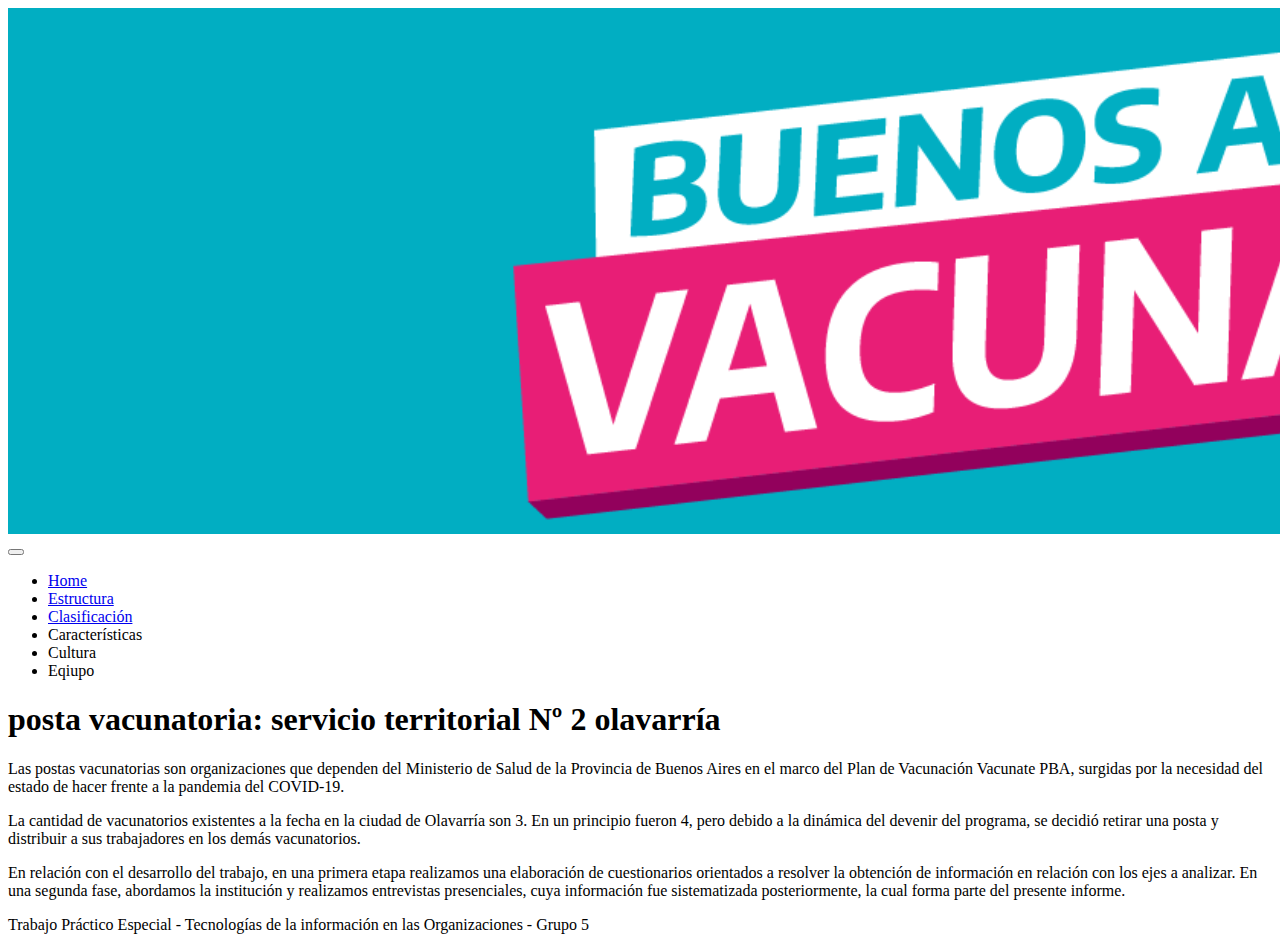
==== index.html @ 3e6278d1 "listo home, nav, header y footer" ====
<!DOCTYPE html>
<html lang="en">

<head>
    <meta charset="UTF-8">
    <meta http-equiv="X-UA-Compatible" content="IE=edge">
    <meta name="viewport" content="width=device-width, initial-scale=1.0">
    <link href="https://fonts.googleapis.com/icon?family=Material+Icons" rel="stylesheet">
    <link href="https://cdn.jsdelivr.net/npm/bootstrap@5.1.1/dist/css/bootstrap.min.css" rel="stylesheet" integrity="sha384-F3w7mX95PdgyTmZZMECAngseQB83DfGTowi0iMjiWaeVhAn4FJkqJByhZMI3AhiU" crossorigin="anonymous">
    <link rel="stylesheet" href="css/style.css">
    <title>TPE-TIO</title>
</head>

<body class="cuerpo">
    <div class="container w-75 mt-3">
        <img class="w-100" src="images/header.png" alt="encabezado">
        <nav class="navbar navbar-expand-lg navbar-light bg-light mt-3" >
            <div class="container-fluid">
                    <button class="navbar-toggler" type="button" data-bs-toggle="collapse" data-bs-target="#navbarNav" aria-controls="navbarNav" aria-expanded="false" aria-label="Toggle navigation">
                    <span class="navbar-toggler-icon"></span>
                </button>
                <div class="collapse navbar-collapse justify-content-around" id="navbarNav">
                    <ul class="navbar-nav">
                        <li class="nav-item">
                            <a class="nav-link active" aria-current="page" href="index.php">Home</a>
                        </li>
                        <li class="nav-item">
                            <a class="nav-link" href="#">Estructura</a>
                        </li>
                        <li class="nav-item">
                            <a class="nav-link" href="#">Clasificación</a>
                        </li>
                        <li class="nav-item">
                            <a class="nav-link">Características</a>
                        </li>
                        <li class="nav-item">
                            <a class="nav-link">Cultura</a>
                        </li>
                        <li class="nav-item">
                            <a class="nav-link">Eqiupo</a>
                        </li>
                    </ul>
                </div>
            </div>
        </nav>
        <article class="mt-3">
            <h1 class="text-secondary text-center text-capitalize fw-bold">posta vacunatoria: servicio territorial Nº 2 olavarría</h1>
            <div class="w-75 container mt-4">
                <p class="ms-autotext-justify text-secondary">Las postas vacunatorias son organizaciones que dependen del Ministerio de Salud de la Provincia de Buenos Aires en el marco del Plan de Vacunación Vacunate PBA, surgidas por la necesidad del estado de hacer frente a la pandemia del COVID-19.</p>
                <p class="text-justify text-secondary">La cantidad de vacunatorios existentes a la fecha en la ciudad de Olavarría son 3. En un principio fueron 4, pero debido a la dinámica del devenir del programa, se decidió retirar una posta y distribuir a sus trabajadores en los demás vacunatorios.</p>
                <p class="text-justify text-secondary">En relación con el desarrollo del trabajo, en una primera etapa realizamos una elaboración de cuestionarios orientados a resolver la obtención de información en relación con los ejes a analizar. En una segunda fase, abordamos la institución y realizamos entrevistas presenciales, cuya información fue sistematizada posteriormente, la cual forma parte del presente informe.</p>
            </div>
        </article>
        <footer class="p-3 mb-2 bg-info text-white mt-5">
            <p class="text-center mb-0">Trabajo Práctico Especial - Tecnologías de la información en las Organizaciones - Grupo 5</p>
        </footer>
    </div>
    <script src="https://cdn.jsdelivr.net/npm/bootstrap@5.1.1/dist/js/bootstrap.bundle.min.js" integrity="sha384-/bQdsTh/da6pkI1MST/rWKFNjaCP5gBSY4sEBT38Q/9RBh9AH40zEOg7Hlq2THRZ" crossorigin="anonymous"></script>

</body>

</html>
---- css/style.css ----
.pie{
    visibility: visible;
    background-color: rgb(20,159,181);
    color: white;
    display: flex;
    justify-content: space-between;
}
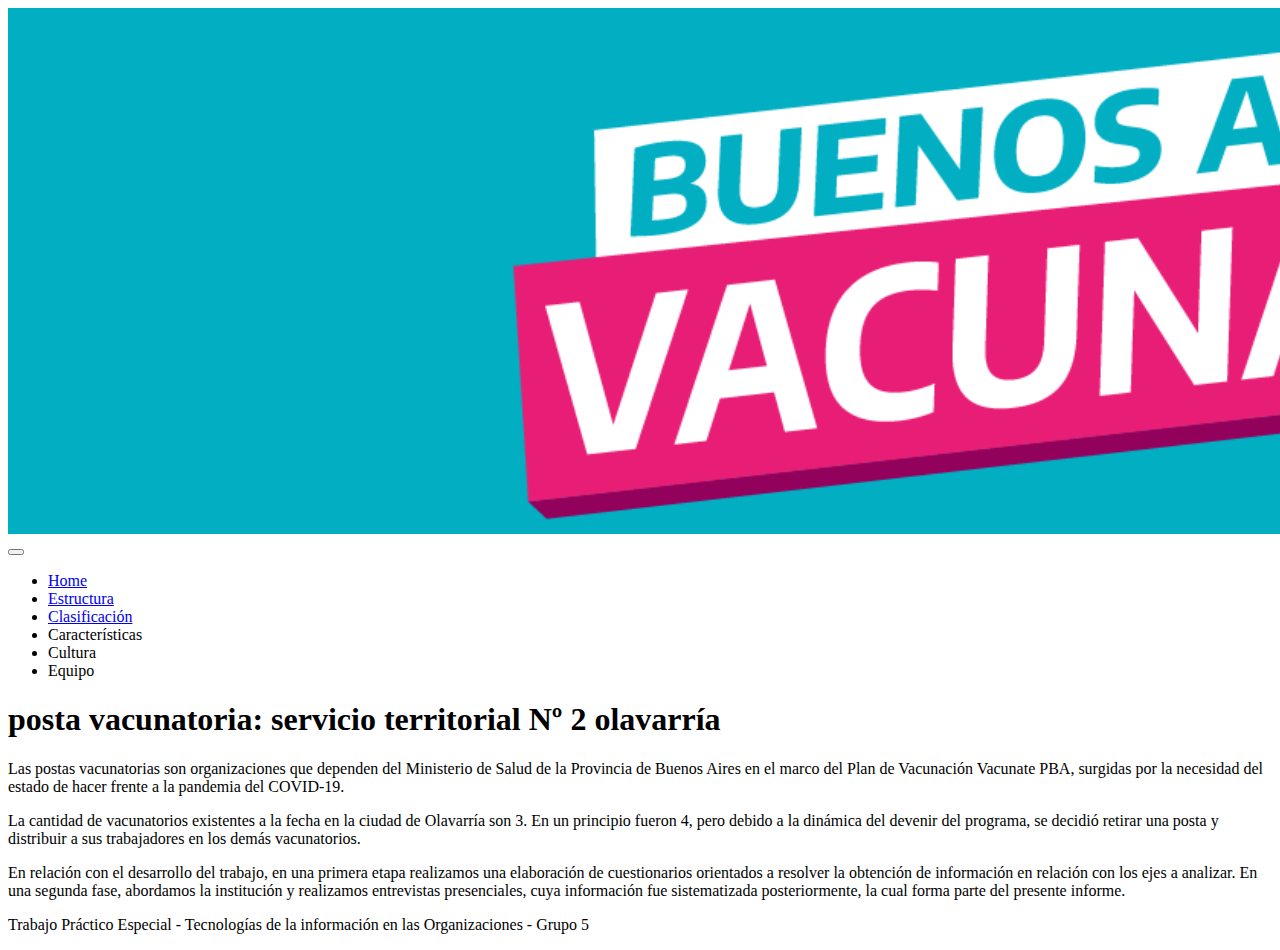
==== commit c78728ae: "arreglo de errores y desarrollo de seccion estructura" ====
--- a/index.html
+++ b/index.html
@@ -22,10 +22,10 @@
                 <div class="collapse navbar-collapse justify-content-around" id="navbarNav">
                     <ul class="navbar-nav">
                         <li class="nav-item">
-                            <a class="nav-link active" aria-current="page" href="index.php">Home</a>
+                            <a class="nav-link active" aria-current="page" href="index.html">Home</a>
                         </li>
                         <li class="nav-item">
-                            <a class="nav-link" href="#">Estructura</a>
+                            <a class="nav-link" href="estructura.html">Estructura</a>
                         </li>
                         <li class="nav-item">
                             <a class="nav-link" href="#">Clasificación</a>
@@ -37,7 +37,7 @@
                             <a class="nav-link">Cultura</a>
                         </li>
                         <li class="nav-item">
-                            <a class="nav-link">Eqiupo</a>
+                            <a class="nav-link">Equipo</a>
                         </li>
                     </ul>
                 </div>
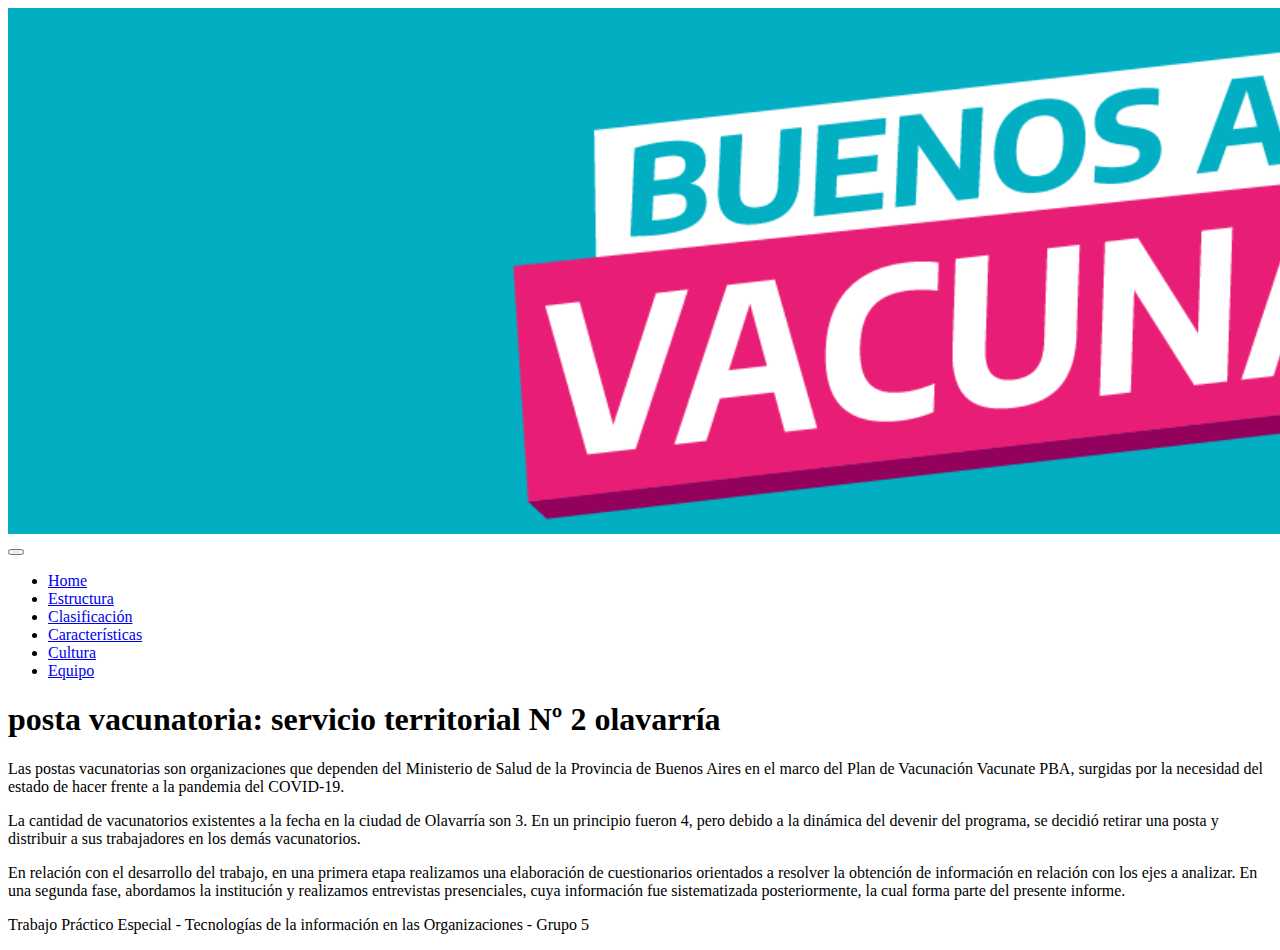
==== commit 72023e68: "links en nav y eliminar archivo" ====
--- a/index.html
+++ b/index.html
@@ -28,16 +28,16 @@
                             <a class="nav-link" href="estructura.html">Estructura</a>
                         </li>
                         <li class="nav-item">
-                            <a class="nav-link" href="#">Clasificación</a>
+                            <a class="nav-link" href="clasific.html">Clasificación</a>
                         </li>
                         <li class="nav-item">
-                            <a class="nav-link">Características</a>
+                            <a class="nav-link" href="caract.html">Características</a>
                         </li>
                         <li class="nav-item">
-                            <a class="nav-link">Cultura</a>
+                            <a class="nav-link" href="cult.html">Cultura</a>
                         </li>
                         <li class="nav-item">
-                            <a class="nav-link">Equipo</a>
+                            <a class="nav-link" href="equip.html">Equipo</a>
                         </li>
                     </ul>
                 </div>
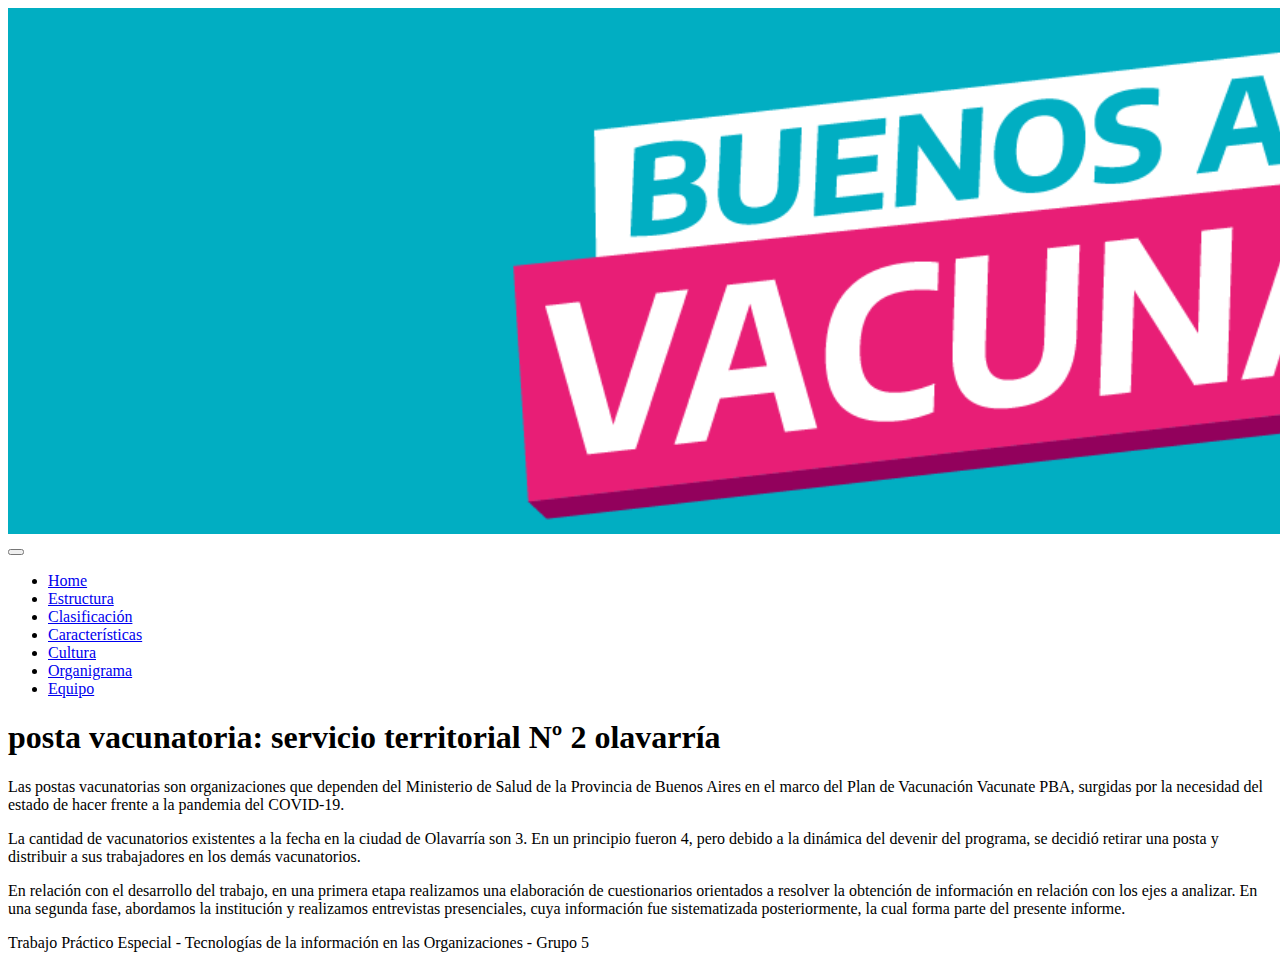
==== commit cbb71015: "Agregadas secciones cultura y organigrama" ====
--- a/index.html
+++ b/index.html
@@ -6,7 +6,8 @@
     <meta http-equiv="X-UA-Compatible" content="IE=edge">
     <meta name="viewport" content="width=device-width, initial-scale=1.0">
     <link href="https://fonts.googleapis.com/icon?family=Material+Icons" rel="stylesheet">
-    <link href="https://cdn.jsdelivr.net/npm/bootstrap@5.1.1/dist/css/bootstrap.min.css" rel="stylesheet" integrity="sha384-F3w7mX95PdgyTmZZMECAngseQB83DfGTowi0iMjiWaeVhAn4FJkqJByhZMI3AhiU" crossorigin="anonymous">
+    <link href="https://cdn.jsdelivr.net/npm/bootstrap@5.1.1/dist/css/bootstrap.min.css" rel="stylesheet"
+        integrity="sha384-F3w7mX95PdgyTmZZMECAngseQB83DfGTowi0iMjiWaeVhAn4FJkqJByhZMI3AhiU" crossorigin="anonymous">
     <link rel="stylesheet" href="css/style.css">
     <title>TPE-TIO</title>
 </head>
@@ -14,9 +15,10 @@
 <body class="cuerpo">
     <div class="container w-75 mt-3">
         <img class="w-100" src="images/header.png" alt="encabezado">
-        <nav class="navbar navbar-expand-lg navbar-light bg-light mt-3" >
+        <nav class="navbar navbar-expand-lg navbar-light bg-light mt-3">
             <div class="container-fluid">
-                    <button class="navbar-toggler" type="button" data-bs-toggle="collapse" data-bs-target="#navbarNav" aria-controls="navbarNav" aria-expanded="false" aria-label="Toggle navigation">
+                <button class="navbar-toggler" type="button" data-bs-toggle="collapse" data-bs-target="#navbarNav"
+                    aria-controls="navbarNav" aria-expanded="false" aria-label="Toggle navigation">
                     <span class="navbar-toggler-icon"></span>
                 </button>
                 <div class="collapse navbar-collapse justify-content-around" id="navbarNav">
@@ -34,28 +36,43 @@
                             <a class="nav-link" href="caract.html">Características</a>
                         </li>
                         <li class="nav-item">
-                            <a class="nav-link" href="cult.html">Cultura</a>
+                            <a class="nav-link" href="cultura.html">Cultura</a>
                         </li>
                         <li class="nav-item">
-                            <a class="nav-link" href="equip.html">Equipo</a>
+                            <a class="nav-link" href="organigrama.html">Organigrama</a>
+                        </li>
+                        <li class="nav-item">
+                            <a class="nav-link" href="equipo.html">Equipo</a>
                         </li>
                     </ul>
                 </div>
             </div>
         </nav>
         <article class="mt-3">
-            <h1 class="text-secondary text-center text-capitalize fw-bold">posta vacunatoria: servicio territorial Nº 2 olavarría</h1>
+            <h1 class="text-secondary text-center text-capitalize fw-bold">posta vacunatoria: servicio territorial Nº 2
+                olavarría</h1>
             <div class="w-75 container mt-4">
-                <p class="ms-autotext-justify text-secondary">Las postas vacunatorias son organizaciones que dependen del Ministerio de Salud de la Provincia de Buenos Aires en el marco del Plan de Vacunación Vacunate PBA, surgidas por la necesidad del estado de hacer frente a la pandemia del COVID-19.</p>
-                <p class="text-justify text-secondary">La cantidad de vacunatorios existentes a la fecha en la ciudad de Olavarría son 3. En un principio fueron 4, pero debido a la dinámica del devenir del programa, se decidió retirar una posta y distribuir a sus trabajadores en los demás vacunatorios.</p>
-                <p class="text-justify text-secondary">En relación con el desarrollo del trabajo, en una primera etapa realizamos una elaboración de cuestionarios orientados a resolver la obtención de información en relación con los ejes a analizar. En una segunda fase, abordamos la institución y realizamos entrevistas presenciales, cuya información fue sistematizada posteriormente, la cual forma parte del presente informe.</p>
+                <p class="ms-autotext-justify text-secondary">Las postas vacunatorias son organizaciones que dependen
+                    del Ministerio de Salud de la Provincia de Buenos Aires en el marco del Plan de Vacunación Vacunate
+                    PBA, surgidas por la necesidad del estado de hacer frente a la pandemia del COVID-19.</p>
+                <p class="text-justify text-secondary">La cantidad de vacunatorios existentes a la fecha en la ciudad de
+                    Olavarría son 3. En un principio fueron 4, pero debido a la dinámica del devenir del programa, se
+                    decidió retirar una posta y distribuir a sus trabajadores en los demás vacunatorios.</p>
+                <p class="text-justify text-secondary">En relación con el desarrollo del trabajo, en una primera etapa
+                    realizamos una elaboración de cuestionarios orientados a resolver la obtención de información en
+                    relación con los ejes a analizar. En una segunda fase, abordamos la institución y realizamos
+                    entrevistas presenciales, cuya información fue sistematizada posteriormente, la cual forma parte del
+                    presente informe.</p>
             </div>
         </article>
         <footer class="p-3 mb-2 bg-info text-white mt-5">
-            <p class="text-center mb-0">Trabajo Práctico Especial - Tecnologías de la información en las Organizaciones - Grupo 5</p>
+            <p class="text-center mb-0">Trabajo Práctico Especial - Tecnologías de la información en las Organizaciones
+                - Grupo 5</p>
         </footer>
     </div>
-    <script src="https://cdn.jsdelivr.net/npm/bootstrap@5.1.1/dist/js/bootstrap.bundle.min.js" integrity="sha384-/bQdsTh/da6pkI1MST/rWKFNjaCP5gBSY4sEBT38Q/9RBh9AH40zEOg7Hlq2THRZ" crossorigin="anonymous"></script>
+    <script src="https://cdn.jsdelivr.net/npm/bootstrap@5.1.1/dist/js/bootstrap.bundle.min.js"
+        integrity="sha384-/bQdsTh/da6pkI1MST/rWKFNjaCP5gBSY4sEBT38Q/9RBh9AH40zEOg7Hlq2THRZ"
+        crossorigin="anonymous"></script>
 
 </body>
 
--- a/css/style.css
+++ b/css/style.css
@@ -4,4 +4,14 @@
     color: white;
     display: flex;
     justify-content: space-between;
+}
+#menu.container{
+    display: flex;
+    flex-direction: row;
+    margin-top: 25px;
+}
+.img-caracteristicas{
+    width: 50%;
+    height: 90%;
+    margin-left:20%;
 }